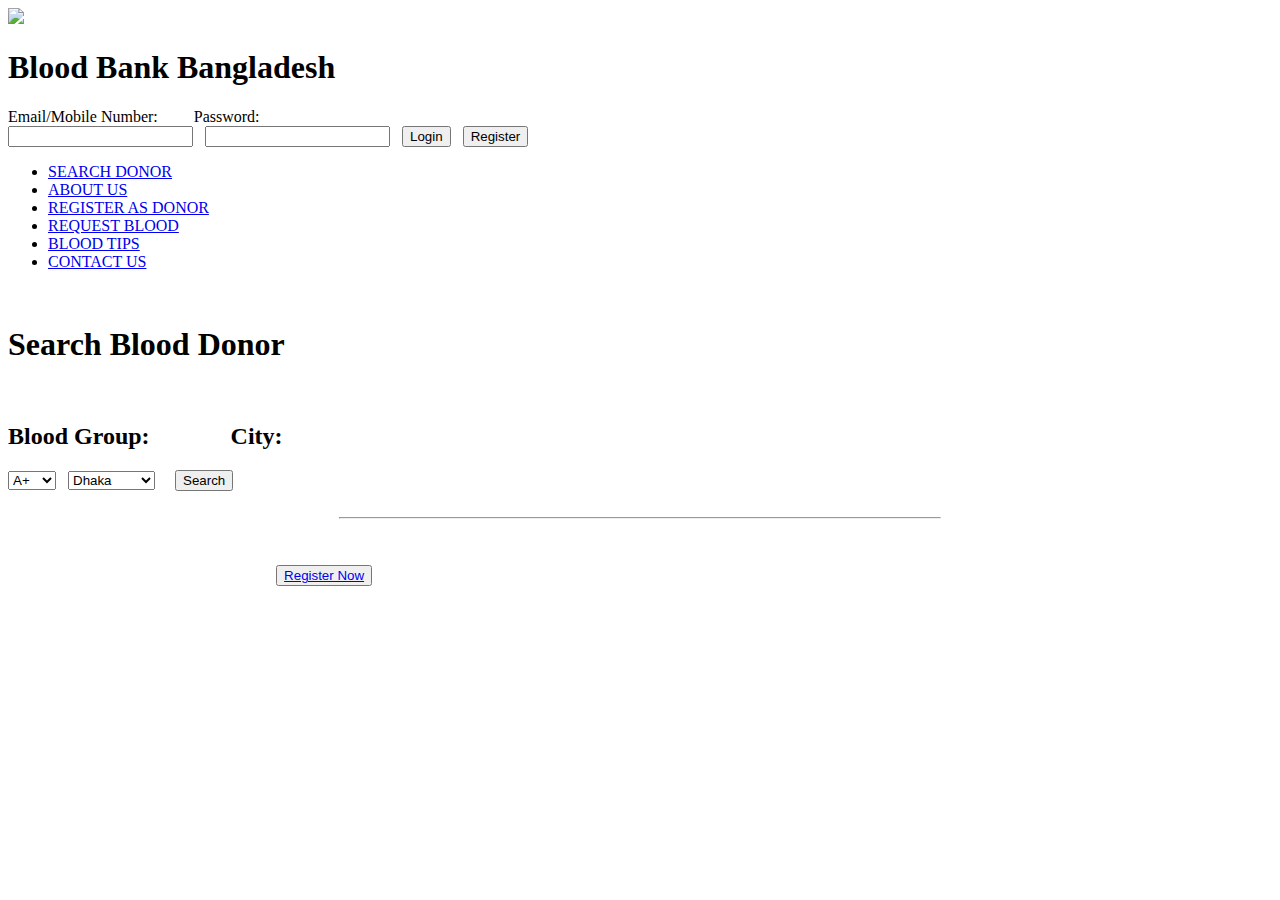
==== System_Project/index.html @ ddb8498a "Merge pull request #1 from Mosfak/master" ====
<!DOCTYPE html>
<html>
<head>
	<title>Blood Bank Bangladesh</title>
	<link rel="stylesheet" type="text/css" href="CSS/style.css"> 
</head>
<body>
	<div class="div1">
		<div class="logo">
			<img src="IMG/logo.PNG">

		</div>
		<div class="title">
				<h1>Blood Bank Bangladesh</h1>
		</div>
		<div class="login">
			<form>
				<span style="color: black">
					Email/Mobile Number: &nbsp &nbsp &nbsp &nbsp Password:<br>
				</span>
				<input type="text" name="">
				&nbsp;
				<input type="password" name="">
				&nbsp;
				<input type="submit" value="Login" name="">
				&nbsp;
				<input type="submit" value="Register" name="">
			</form>
		</div>
		<div class="menu">
			<ul>
				<li> <a href="index.html">SEARCH DONOR </a> </li>
				<li> <a href="Other/AboutUs.html">ABOUT US </a> </li>
				<li> <a href="Other/Register.html">REGISTER AS DONOR </a> </li>
				<li> <a href="#">REQUEST BLOOD </a> </li>
				<li> <a href="#">BLOOD TIPS </a> </li>
				<li> <a href="#">CONTACT US </a> </li>
			</ul>
		</div>
	</div>
	<!-- Div1 ends here -->
	<div class="div2wrapper">
		<div class="div2">
				<br>
				<h1>Search Blood Donor</h1>
				<br>
				<form>
					<h2>
						Blood Group:<span style="margin-right: 75px;"> </span>	City: <br>
					</h2>
					<select name="bloodgroup">
						<option value="AP">A+</option>
						<option value="BP">B+</option>
						<option value="ABP">AB+</option>
						<option value="OP">O+</option>
						<option value="AN">A-</option>
						<option value="BN">B-</option>
						<option value="ABN">AB-</option>
						<option value="ON">O-</option>	
					</select>
					&nbsp;
					<select name="city">
						<option value="dhaka">Dhaka</option>
						<option value="ctg">Chittagong</option>
						<option value="raj">Rajshahi</option>
						<option value="khul">Khulna</option>
						<option value="bari">Barishal</option>
					</select>
					&nbsp; &nbsp;
					<input type="submit" value="Search">
					
				</form>
				<br>
				<hr width="600px">
				<br>
				<h3 style="color: white">Want to become a blood donor? &nbsp;
				<button>
					<a href="#">Register Now </a>
				</button>
				</h3>
		</div>
	</div>
</body>
</html>
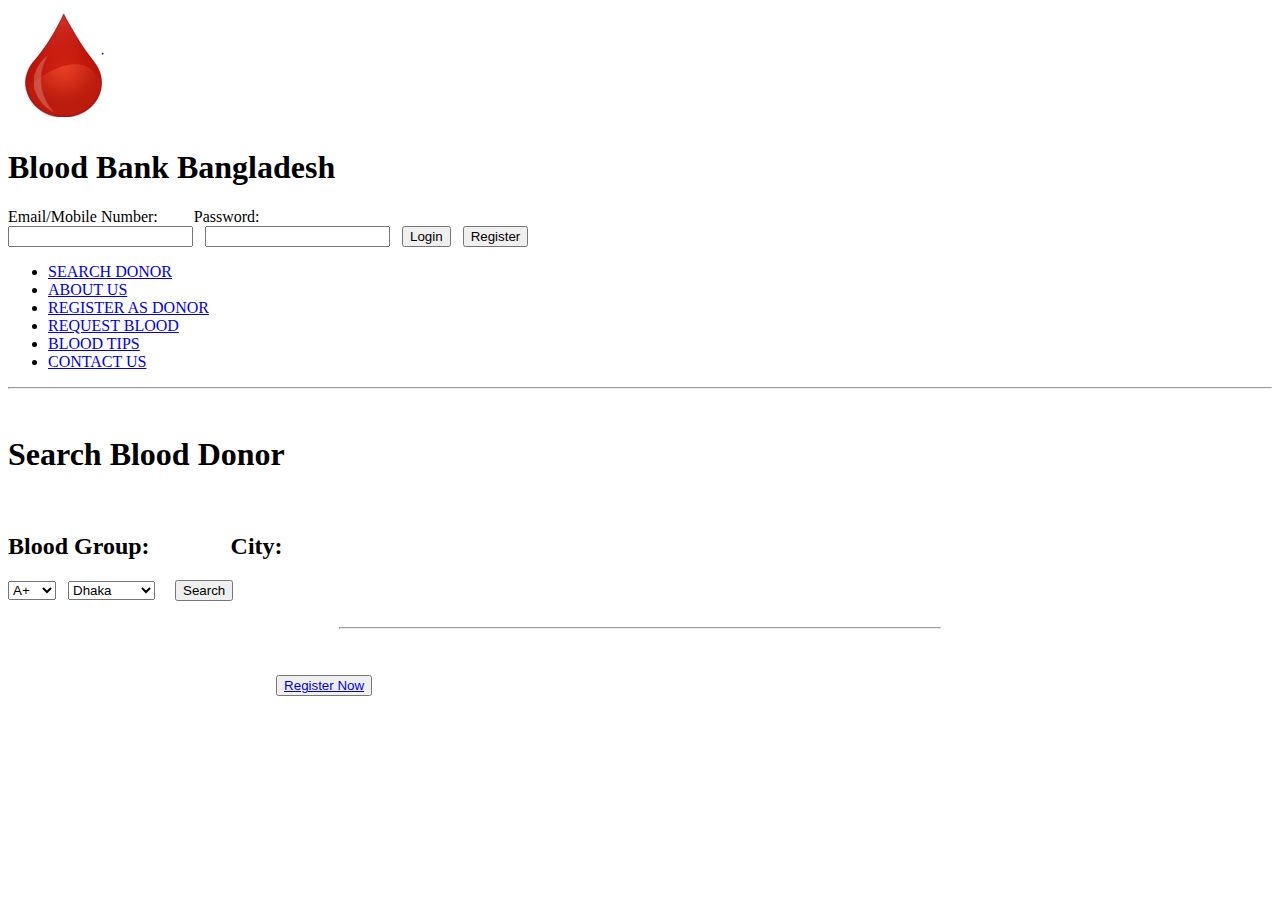
==== commit 2ebf1a9b: "." ====
--- a/System_Project/index.html
+++ b/System_Project/index.html
@@ -38,6 +38,7 @@
 			</ul>
 		</div>
 	</div>
+	<hr>
 	<!-- Div1 ends here -->
 	<div class="div2wrapper">
 		<div class="div2">
